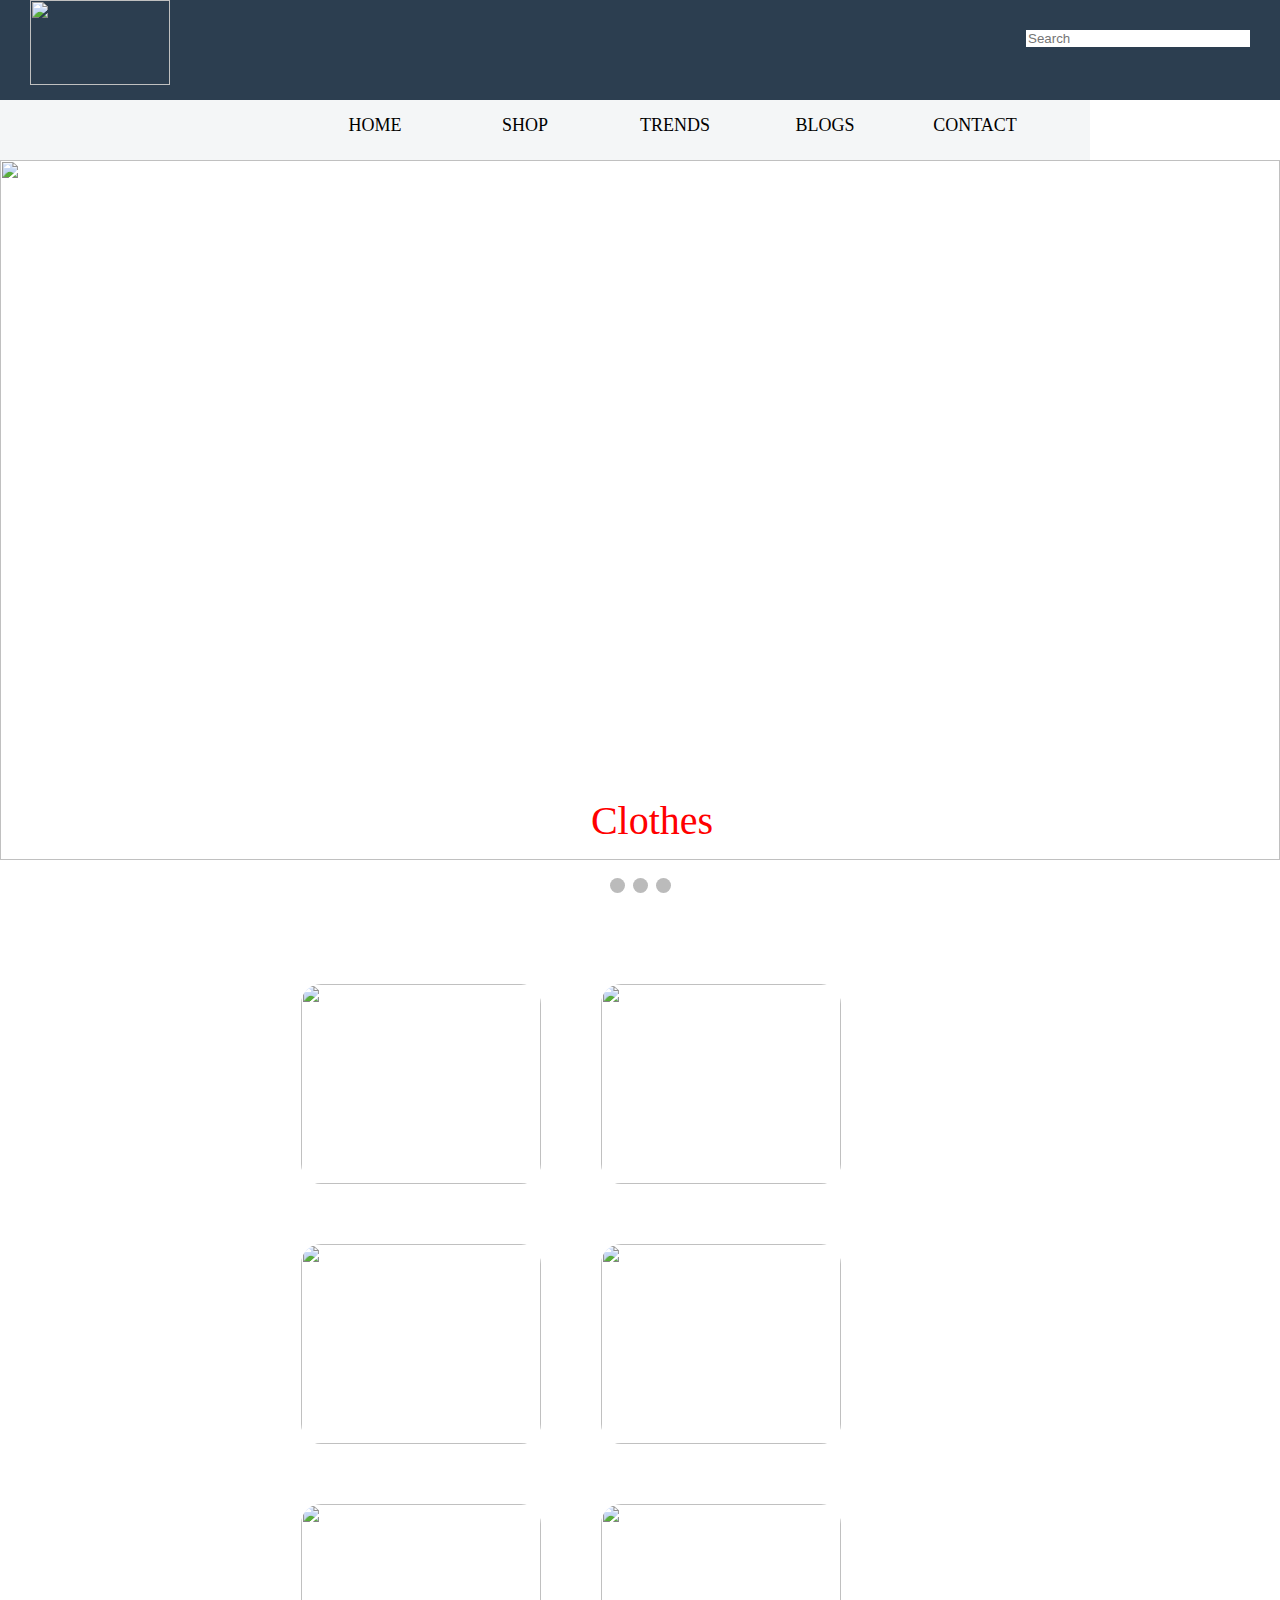
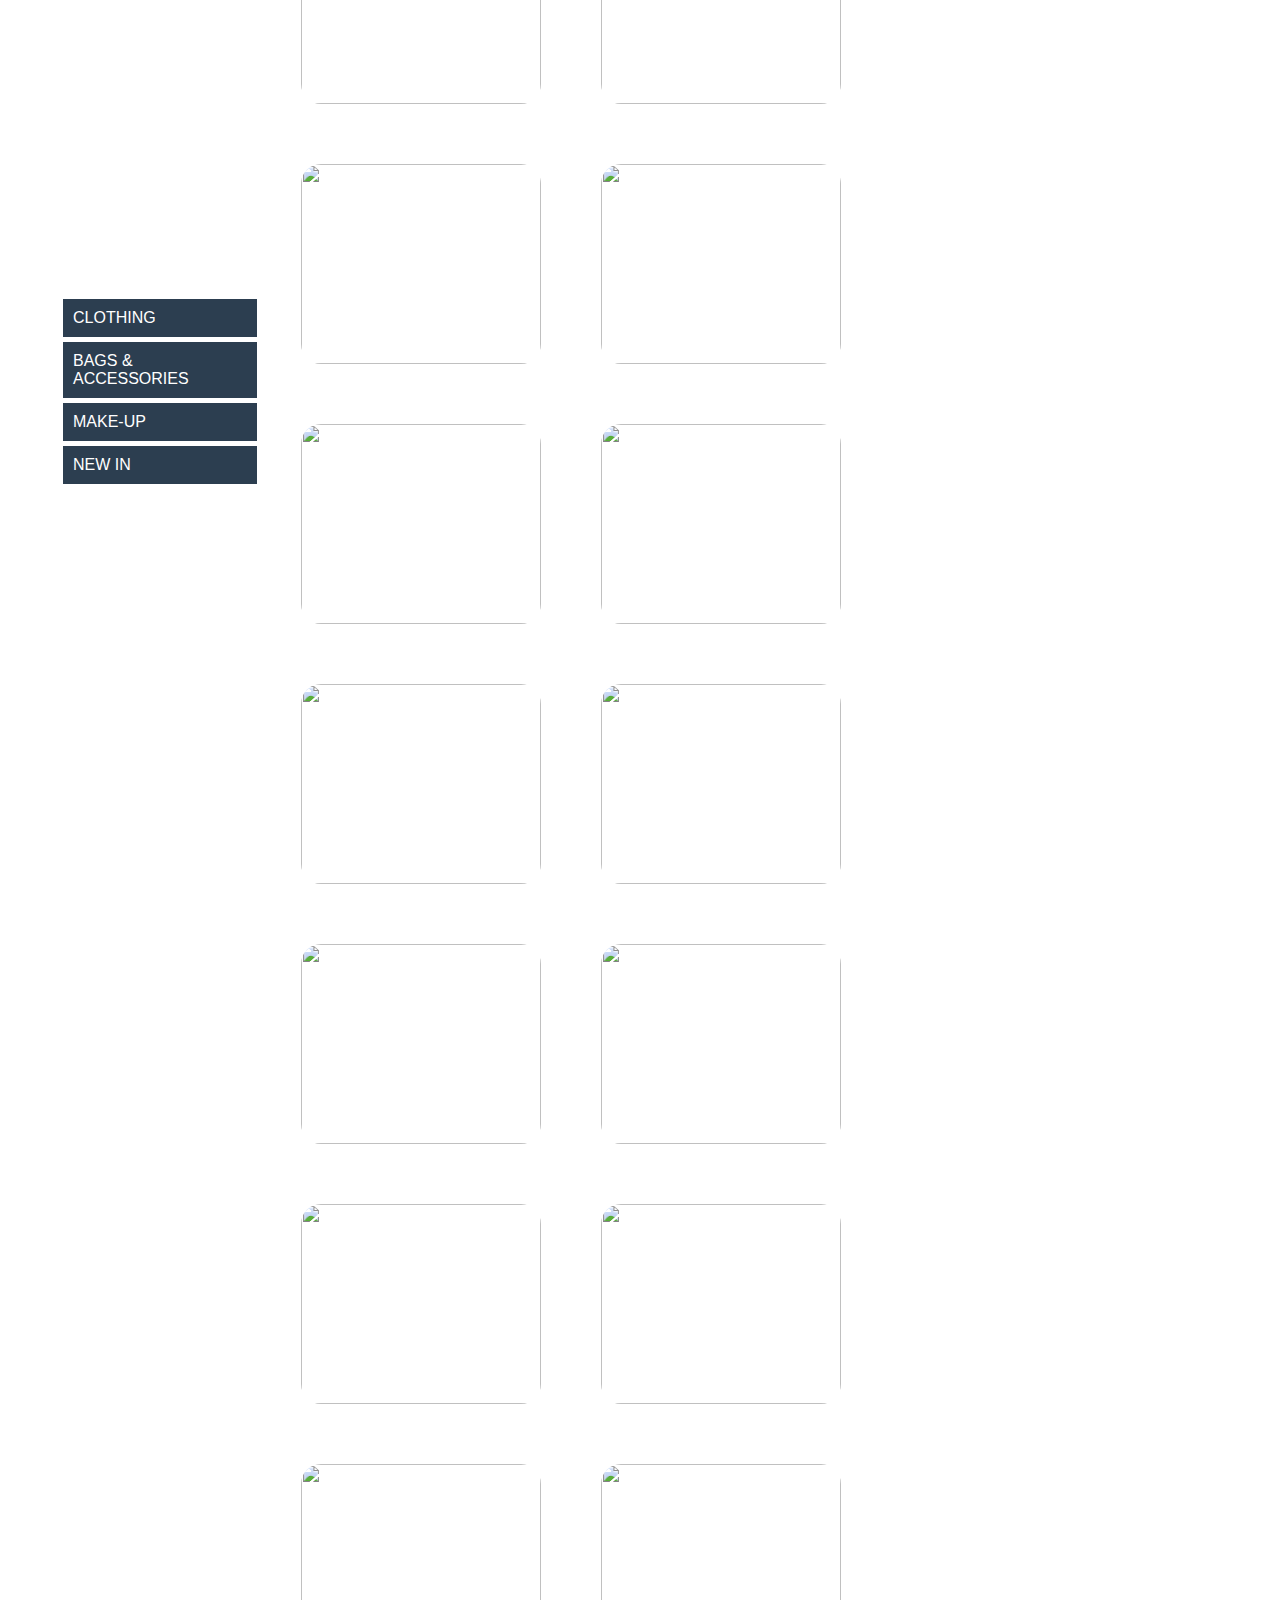
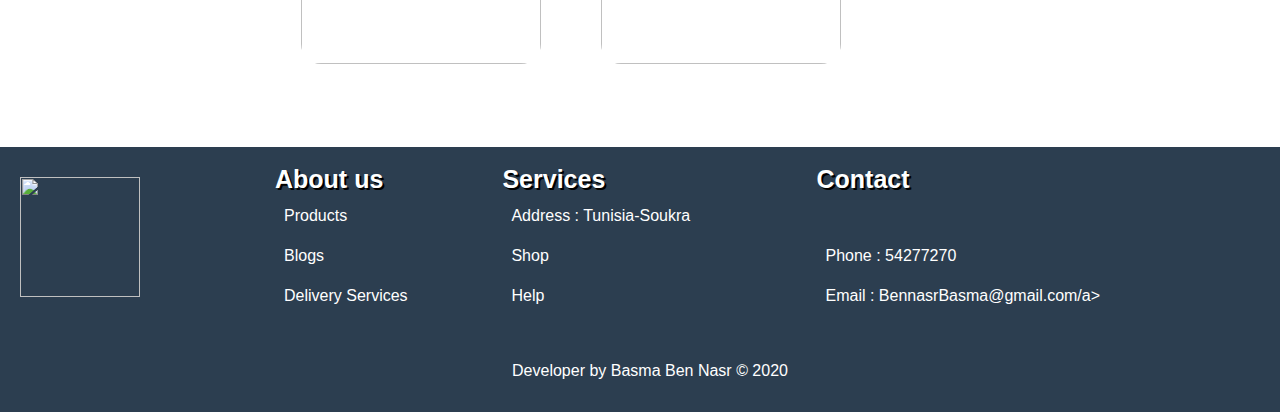
==== blogs.html @ e84aabce "trying to found a sources to link to my webpage" ====
<!DOCTYPE html>
<html>
<head>
	
	<title>School project</title>
	  <link rel="stylesheet" type="text/css" href="website.css">
	
	
</head>
<body>
<header>
	<div class="title">
		<a href="#Home">
			<img src="https://www.logopik.com/wp-content/uploads/edd/2018/07/Beauty-and-Fashion-Logo.png" class="logo_header">
		</a>
		<input type="text" name="" placeholder="Search">
	</div>
	<!--this for a nav bar -->
    <nav class="navbar">
    	<ul>
    		<li><a href="home.html">HOME</a></li>
    		<li><a href="shop.html">SHOP</a></li>
    		<li><a href="trend.html">TRENDS</a></li>
    		<li><a href="blogs.html">BLOGS</a></li>
    		<li><a href="contact.html">CONTACT</a></li>
    	</ul>
    </nav>
</header>
<!-- this from w3school cause i want to have slideshow-->
<div class="content">
	<div class="slideshow-container">
		
		<div class="mySlides fade">
			<img src="https://hips.hearstapps.com/hmg-prod.s3.amazonaws.com/images/gaia-1584114610.jpg?crop=0.846xw:0.564xh;0.0657xw,0.114xh&resize=640:*" style="width: 100%" class="img-responsive">
			<div class="text">Clothes</div>
		</div>
		
		<div class="mySlides fade">
			<img src="https://glamradar.com/wp-content/uploads/2016/10/2.-dainty-jewelry-with-lace-up-blouse.jpg" style="width: 100%" class="img-responsive">
			<div class="text">Accessories</div>
		</div>
		
		<div  class="mySlides fade">
			<img src="https://m.maccosmetics.co.za/media/export/cms/Touts/atyourservice_802x625.jpg" style="width: 100%" class="img-responsive">
			<div class="text">Make Up</div>
		</div>
		
	</div>
	<br/>
</div>
<!--this for this dot bellow the slides-->
<div style="text-align:center">
  <span class="dot"></span>
  <span class="dot"></span>
  <span class="dot"></span>
</div>
<!--creating table from w3school to put in it what i want -->
<table class="table_2">
	<tr>
		<th class="product"></th>
	</tr>
	<tr>
		<td>
			<ul class="ul_2">
				<li class="CLOTHING">CLOTHING</li>
				<li class="bags">BAGS & ACCESSORIES</li>
				<li class="MAKE-UP">MAKE-UP</li>
				<li class="NEW">NEW IN</li>
			</ul>
		</td>
		<td>
			<!-- i think i messed up this part with a lot of links / i dont know why but the links when i puted in main js with jQuery style after i refrech the page the photo dont want to load so i choosed to puted here i cant let the project empty-->
			<div class="images_clothes">
				<img src="https://i.pinimg.com/564x/ea/84/cd/ea84cd713a8fc9d648d94c06eec2b0c7.jpg" class="photo" value="">
				<img src="https://pipiluxury.com/wp-content/uploads/2020/03/2020-Summer-Clothes-Bodysuit-Women-Ladies-Fashion-Solid-Color-Loose-Cotton-Casual-Sleeveles-Rompers-Jumpsuits-Rompers.jpg" class="photo" value="">
				<img src="https://ae01.alicdn.com/kf/HTB1ImFmbBKw3KVjSZFOq6yrDVXaF.jpg" class="photo" value="">
				<img src="https://estylecdn.com/usersimgefcsite/357/zoom/91328859_2859274050832951_7822302513184374784_n.jpg" class="photo" value="">
				<img src="https://i.pinimg.com/474x/74/3e/1b/743e1b70bf37f19b7fbfd7ea35090443.jpg" class="photo" value="">
				<img src="https://cdn.shopify.com/s/files/1/0319/8782/6733/products/H77661d5a28f54163b18104a83775974aW_1024x1024.jpg?v=1583855640" class="photo" value="">
			</div>
			<div class="images_bags">
				<img src="https://sc01.alicdn.com/kf/HTB1023wPFXXXXXgXVXX760XFXXXt.png_350x350.png" class="photo" value="">
				<img src="https://www.h-brands.com/media/catalog/product/cache/2/image/9df78eab33525d08d6e5fb8d27136e95/t/o/toryburch-0167.jpg" class="photo" value="">
				<img src="https://image.made-in-china.com/202f0j00odPETWGgIBrf/Women-Shoulder-Small-Bag-New-Model-Ladies-Crossbody-Bags.jpg" class="photo" value="">
				<img src="https://cdn.shopify.com/s/files/1/0091/4377/9391/products/2020-new-lady-with-the-new-trend-of-the-women_11fb9c36-41ae-4f42-bec9-230673a96706_800x.jpg?v=1587459531" class="photo" value="">
				<img src="https://sc01.alicdn.com/kf/H7a20e837e9144d9aabf9d15d3627a9e8a/236806375/H7a20e837e9144d9aabf9d15d3627a9e8a.jpg_.webp" class="photo" value="">
				<img src="https://i.pinimg.com/564x/be/e6/59/bee659c55a4a3f8d37799f5803b5cd93.jpg" class="photo" value="">
			</div>
			<div class="images_makeup">
				<img src="https://lh3.googleusercontent.com/ijO0rpEcnLo44L0JWka_8-ATsgPemykyxm9GPep1uJHPjJpGJdSPCxqyU6eRiUBxHfM=w412-h220-rw" class="photo" value="">
				<img src="https://image.winudf.com/v2/image1/Y29tLkJlYXV0aWZ1bE1ha2V1cC5Nb2JpbGVEZXZBcHBMdGRfc2NyZWVuXzFfMTU0NDcwOTc0Ml8wMjM/screen-1.jpg?fakeurl=1&type=.jpg" class="photo" value="">
				<img src="https://ae01.alicdn.com/kf/HTB1o2DBNpXXXXapXVXXq6xXFXXXh/Hengfang-BB-BB.jpg" class="photo" value="">
				<img src="https://img5.goodfon.com/wallpaper/nbig/0/dc/model-makeup-makiiazh-portret-blondinka-litso-vzgliad-zhest.jpg" class="photo" value="">
				<img src="https://i.pinimg.com/736x/6a/2b/14/6a2b144a9ffccedd423e36e1134c96a9.jpg" class="photo" value="">
				<img src="https://i2.wp.com/lisaalamode.com/wp-content/uploads/Screenshot_20170723-151407.jpg?resize=800%2C794&ssl=1" class="photo" value="">
			</div>
			
			<center><div class="price"></center>
		</td>
	</tr>
	
</table>
<!--this is a footer that is like most pages with information from w3school too-->
<footer>
	<div class="sub-footer">
	<div class="logo-footer" style="width: 20%;">
		<img src="https://www.logopik.com/wp-content/uploads/edd/2018/07/Beauty-and-Fashion-Logo.png" class="logo">
	</div>
	<table class="table-footer">
		<tr>
			<th>About us</th>
            <th>Services</th>
            <th>Contact</th>
		</tr>
		<tr>
			<td><a href="#product">Products</a></td>
			<td><a href="#address">Address : Tunisia-Soukra</a></td>
		</tr>
		<tr>
		 <td><a href="#blog">Blogs</a></td>
			<td><a href="#shop">Shop</a></td>
			<td><a href="#phone">Phone : 54277270</a></td>
		</tr>
          <tr>
          	<td><a href="#services">Delivery Services</a></td>
			<td><a href="#help">Help</a></td>
			<td><a href="#email">Email : BennasrBasma@gmail.com/a></td>
          </tr>
	</table>
	</div>
	<center> Developer by Basma Ben Nasr &copy; 2020</center>
</footer>
<!--here i will use script in html just because i tried different methods with slides that didnt work
	i will try this from w3school-->
	<script >
		var slideIndex = 0;
showSlides();
function showSlides() {
  var i;
  var slides = document.getElementsByClassName("mySlides");
  var dots = document.getElementsByClassName("dot");
  for (i = 0; i < slides.length; i++) {
    slides[i].style.display = "none";
  }
  slideIndex++;
  if (slideIndex > slides.length) {slideIndex = 1}
  for (i = 0; i < dots.length; i++) {
    dots[i].className = dots[i].className.replace(" active", "");
  }
  slides[slideIndex-1].style.display = "block";
  dots[slideIndex-1].className += " active";
  setTimeout(showSlides, 2000); // Change image every 2 seconds
}
	</script>
	<script src='https://code.jquery.com/jquery-3.5.1.js'></script>
	<script type="text/javascript" src="main.js"></script>
</body>
</html>
---- website.css ----
body{
  margin: 0px;
  padding: 0px;
}

header{
  margin: 0px;
  padding: 0px;
  overflow: hidden;
}
#top1{
  text-align: center;
  background-color: beige;
  font-family: sans-serif;
  border: solid;
  border-color: black;
}

.title {
  height: 100px;
  background-color: #2c3e50;
  margin-bottom: 0px;
  padding: 0px;
}

.logo_header {
  width: 140px;
  height: 85px;
  float: left;
  margin-left: 30px;
}

.navbar {
  background-color: #f4f6f7;
  margin-top: 0px;
  padding-left: 300px;
  display: inline-block;
  width: 100%
  height:50px;
}

.navbar ul{
  display: inline;
  justify-content: center;
}

.navbar ul li {

  float: left;
  display: inline;
  list-style-type: none;
  background-color: #f4f6f7;
  height: 60px;
  width: 150px;
  text-align: center;
  line-height: 50px;
  margin: 0px;
}


.navbar ul li:hover {
  background-color: #979a9a;
}

.navbar ul li a {
  text-decoration: none;
  text-align: center;
  font-size: 18px;
  color: black;
  font-family: Georgia, serif;
  display: block;
}

input[type="text"]{
  float: right;
  border: none;
  border-radius: 30px
  padding : 10px;
  margin: 30px;
  width:220px;
}

.slideshow-container {
  max-width: 100%;
  position: relative;
  margin: auto;
}

/* Caption text */
.text {
  color: #ff0000;
  font-size: 40px;
  padding: 8px 12px;
  position: absolute;
  bottom: 8px;
  width: 100%;
  text-align: center;
}
.myslides {
  display: none;
}

.img-responsive {
  display: block;
  max-width: 100%;
  height: 700px;
  margin-left: auto;
  margin-right: auto;
  display: block;

}


/* The dots/bullets/indicators */
.dot {
  height: 15px;
  width: 15px;
  margin: 0 2px;
  background-color: #bbb;
  border-radius: 50%;
  display: inline-block;
  transition: background-color 0.6s ease;
}



.fade {
  -webkit-animation-name:fade;
   -webkit-animation-duration: .8s;
   animation-name: fade;
   animation-duration: .8s
}

@-webkit-keyframes fade {
  from {opacity: .4}
  to {opacity: 1}
  }

@keyframes fade {
  from {opacity: .4}
  to {opacity: 1;}
}

footer {
  bottom: 0px;
  height: 250px;
  background-color: #2c3e50;
  color: white;
  font-family: Verdana, sans-serif;
  padding-top: 15px;
  padding-left: 20px;

}

.table-footer {
  height: 100px;
  color: white;
  float: right;
  width: 80%;
}

.table-footer th {
  font-size: 25px;
  text-align: left;
  text-shadow: 2px 2px black;
}

.table-footer td {
  padding: 10px;
  text-align: left;
}

.logo-footer {
  float: left;
  padding-top: 15px;
}

.logo {
  height: 120px;
  width: 120px;
  display: inline-block;
}

.sub-footer {
  height: 200px;
}

td a {
  text-decoration: none;
  color: white;
}

td a:hover {
  text-decoration: underline;
}

table tr .product {
  width: 20%;
}

.table_2 {
  color: black;
  width: 85%;
  margin: 50px;
  padding: 0px;
  font-family: sans-serif;
  height: 300px;
}

.table_2 th {
  padding-left: 20px;
  padding-right: 10px;
  text-align: left;
  font-size: 25px;
  text-shadow: 2px 2px #d5d8dc;
}

.ul_2 {
  list-style-type: 10px;
  padding-left: 10px;
  padding-right: 10px;
  position: block;
  height: 450px;
}

.ul_2 li {
  cursor: pointer;
  background-color: #2c3e50;
  color: white;
  padding: 10px 10px;
  margin-bottom: 5px;
}

.photo {
  width: 240px;
  height: 200px;
  float: left;
  margin: 30px;
  cursor: pointer;;
  border-radius: 20px;
}




.images_clothes ,
.images_bags ,
.images_makeup {
  height: 400px;
  width: 100%;
}
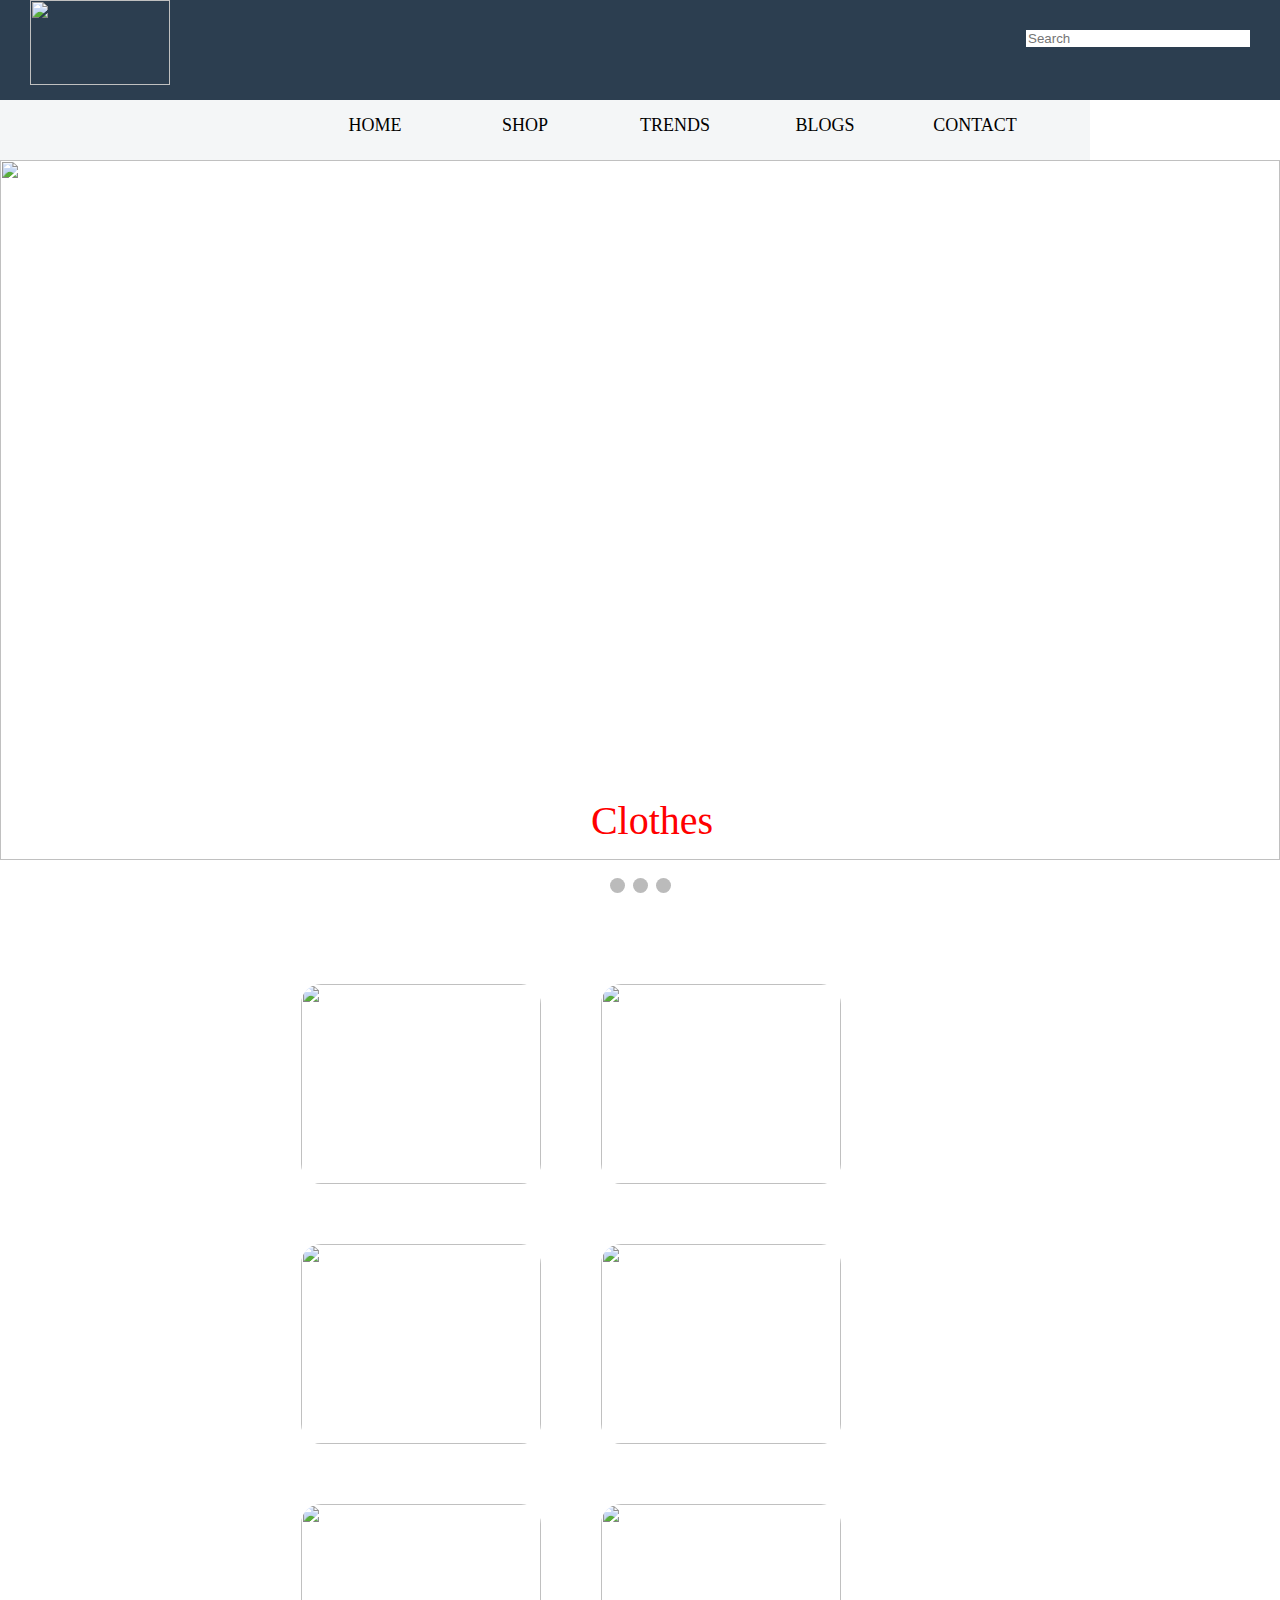
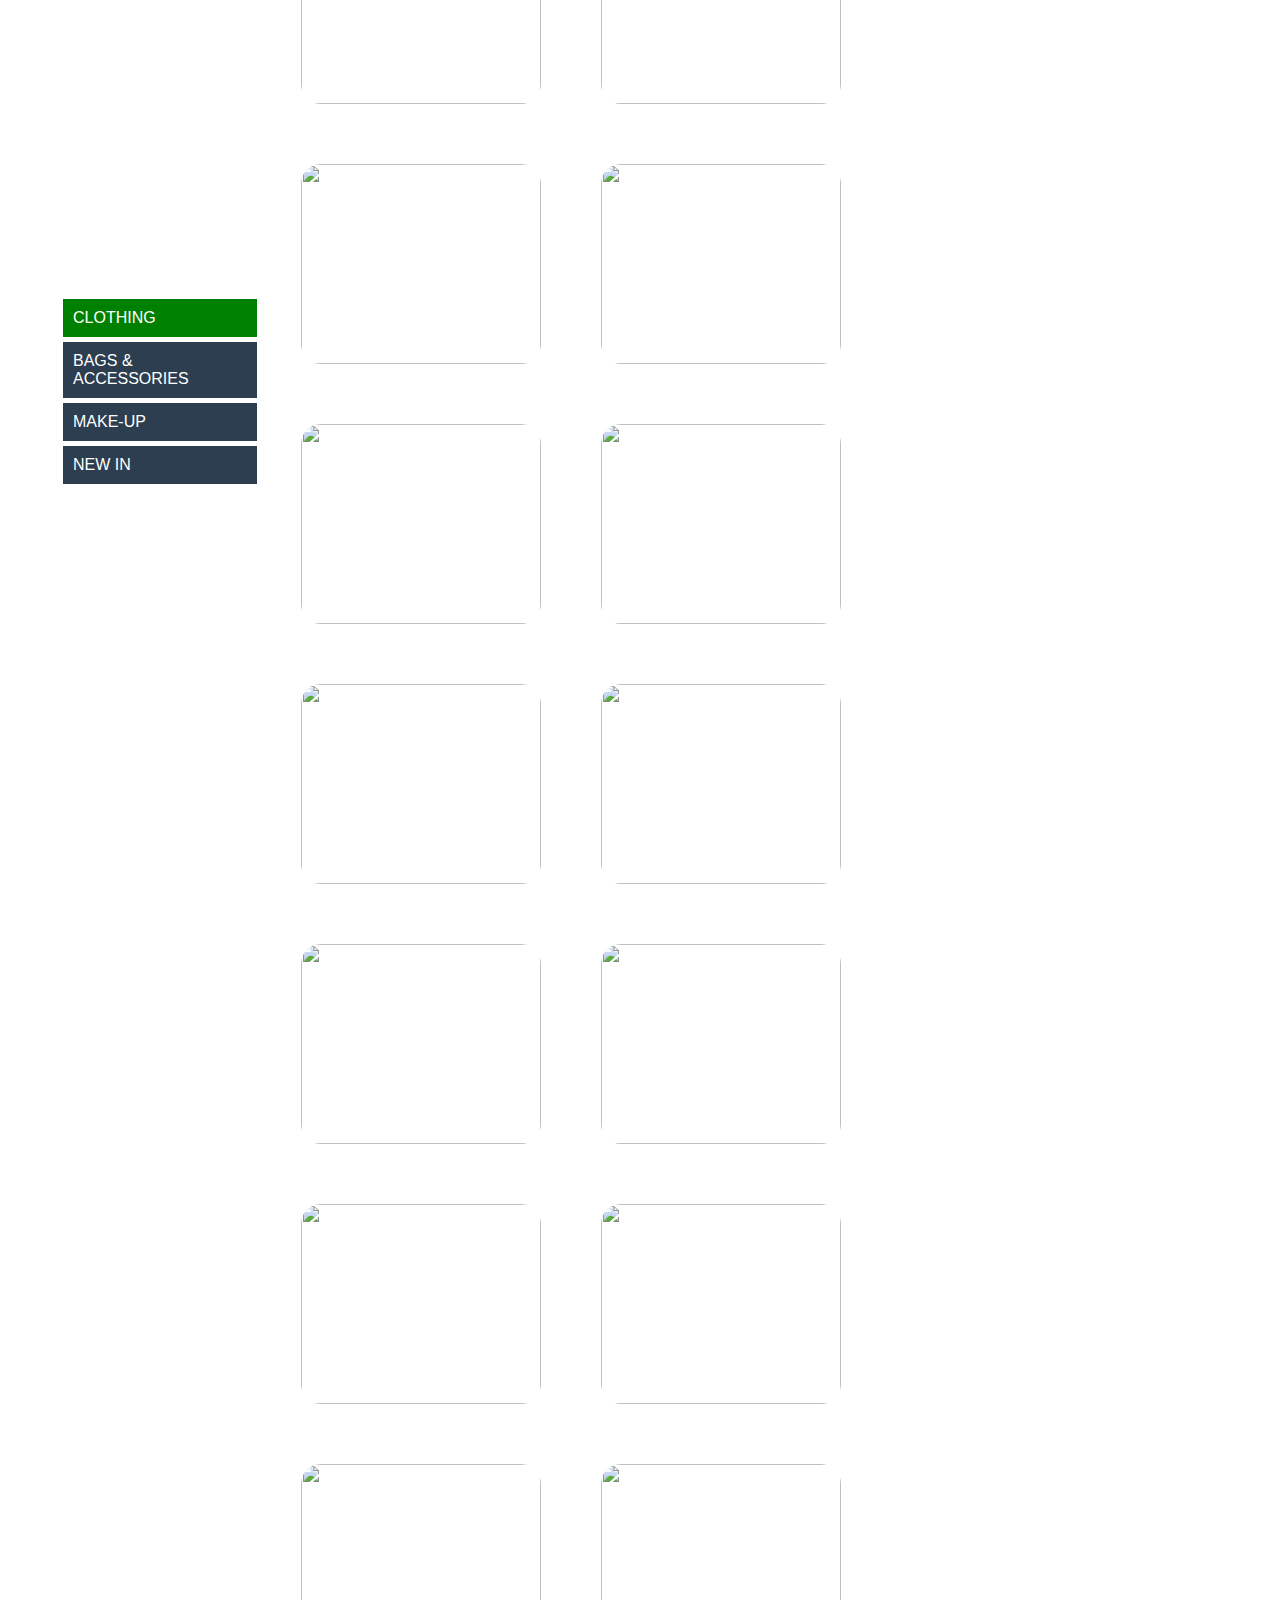
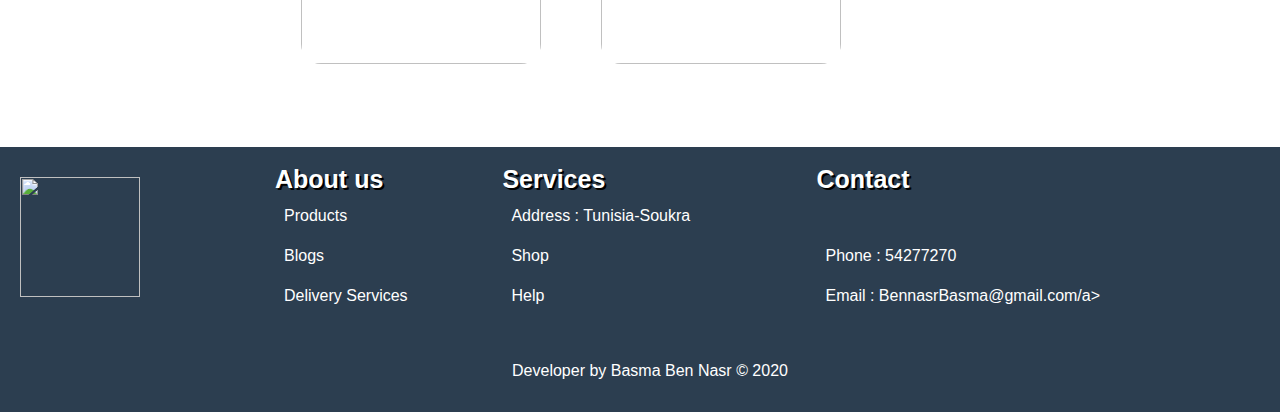
==== commit 7c295d8a: "finishing work" ====
--- a/blogs.html
+++ b/blogs.html
@@ -21,8 +21,8 @@
     		<li><a href="home.html">HOME</a></li>
     		<li><a href="shop.html">SHOP</a></li>
     		<li><a href="trend.html">TRENDS</a></li>
-    		<li><a href="blogs.html">BLOGS</a></li>
-    		<li><a href="contact.html">CONTACT</a></li>
+    		<li><a href="https://fashionmagazine.com/">BLOGS</a></li>
+    		<li><a href="https://www.odoo.com/documentation/user/13.0/_images/generate_from_website03.png">CONTACT</a></li>
     	</ul>
     </nav>
 </header>
--- a/website.css
+++ b/website.css
@@ -6,14 +6,16 @@
 header{
   margin: 0px;
   padding: 0px;
-  overflow: hidden;
-}
+  
+
+}
+
+
 #top1{
   text-align: center;
-  background-color: beige;
+
   font-family: sans-serif;
-  border: solid;
-  border-color: black;
+  color: #FF3347;
 }
 
 .title {
